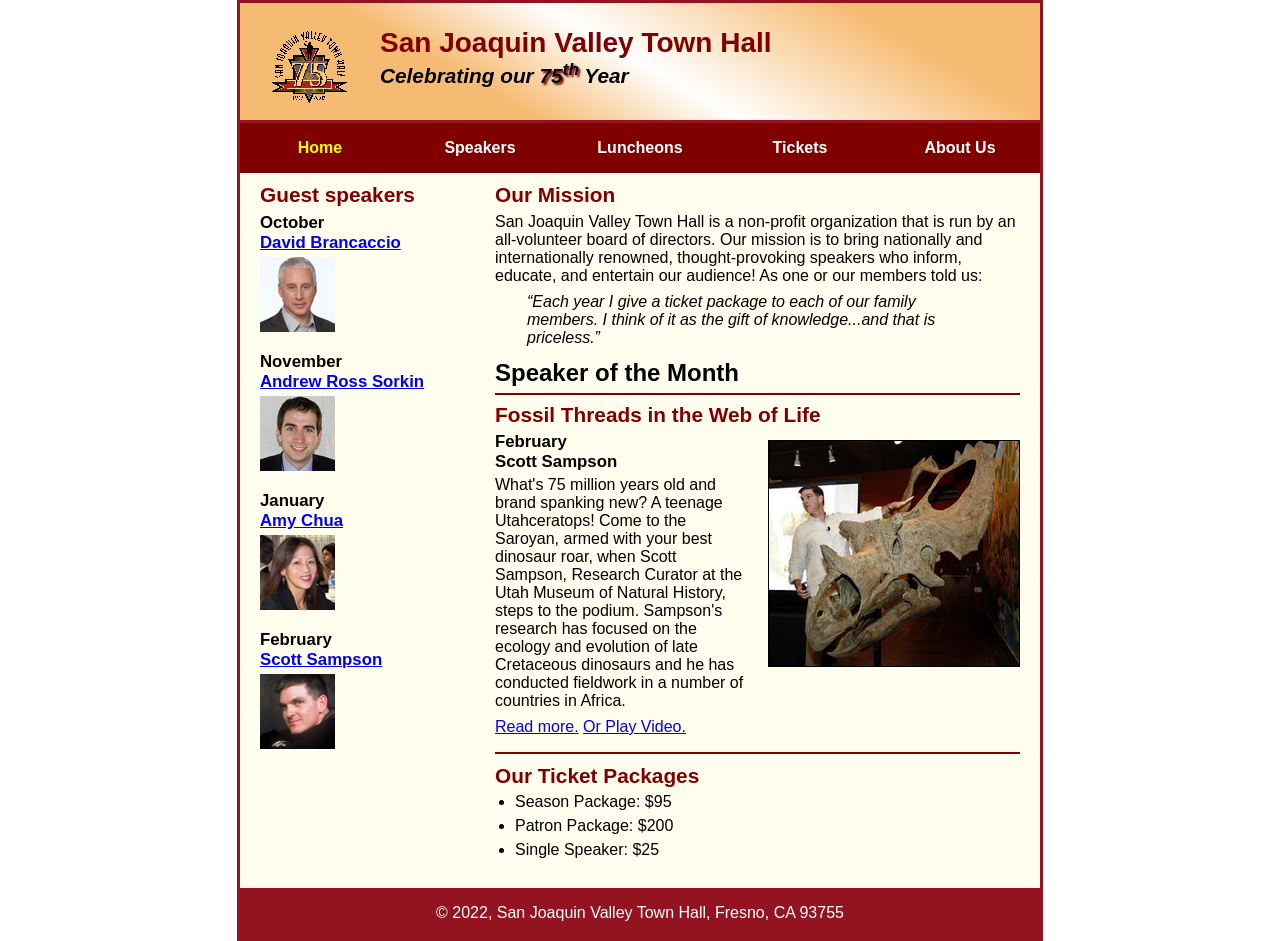
==== c7_index.html @ ba99044b "All work" ====
<!DOCTYPE html>
<html lang="en">

<head>
	<meta charset="utf-8">
	<title>San Joaquin Valley Town Hall</title>
	<link rel="shortcut icon" href="images/favicon.ico">
	<link rel="stylesheet" href="styles/c7_main.css">
</head>

<body>
	<header>
		<img src="images/town_hall_logo.gif" alt="Town Hall logo" height="80">
		<h2>San Joaquin Valley Town Hall</h2>
		<h3>Celebrating our <span class="shadow">75<sup>th</sup></span> Year</h3>
	</header>
	<nav id="nav_menu">
		<ul>
			<li><a href="index.html" class="current">Home</a></li>
			<li><a href="#">Speakers</a></li>
			<li><a href="#">Luncheons</a></li>
			<li><a href="#">Tickets</a></li>
			<li><a href="#">About Us</a>
				<ul>
					<li><a href="#">Our History</a></li>
					<li><a href="#">Board of Directors</a></li>
					<li><a href="#">Past Speakers</a></li>
					<li><a href="#">Contact Information</a></li>
				</ul>
			</li>
		</ul>
	</nav>
	<main>
		<section>
			<h2>Our Mission</h2>
			<p>San Joaquin Valley Town Hall is a non-profit organization that is run by an 
			   all-volunteer board of directors. Our mission is to bring nationally and 
			   internationally renowned, thought-provoking speakers who inform, educate, 
			   and entertain our audience! As one or our members told us:</p>
			<blockquote>&ldquo;Each year I give a ticket package to each of our family members. 
			I think of it as the gift of knowledge...and that is priceless.&rdquo;</blockquote>
			<h1>Speaker of the Month</h1>
			<article>
				<h2>Fossil Threads in the Web of Life</h2>
				<img src="images/sampson_dinosaur.jpg" alt="Scott Sampson with dinosaur">
				<h3>February<br>
				Scott Sampson</h3>
				<p>What's 75 million years old and brand spanking new? A teenage Utahceratops! 
				Come to the Saroyan, armed with your best dinosaur roar, when Scott Sampson, Research 
				Curator at the Utah Museum of Natural History, steps to the podium. Sampson's research 
				has focused on the ecology and evolution of late Cretaceous dinosaurs and he has conducted 
				fieldwork in a number of countries in Africa.</p>
				<p><a href="speakers/c7_sampson.html">Read more.</a>&nbsp;<a href="media/sampson.mp4">Or Play Video.</a></p>
			</article>
			
			<h2>Our Ticket Packages</h2>
			<ul>
				<li>Season Package: $95</li>
				<li>Patron Package: $200</li>
				<li>Single Speaker: $25</li>
			</ul>
		</section>
		
		<aside>
			<h2>Guest speakers</h2>
			<h3>October<br><a href="speakers/brancaccio.html">David Brancaccio</a></h3>
			<img src="images/brancaccio75.jpg" alt="David Brancaccio photo">
			<h3>November<br><a href="speakers/sorkin.html">Andrew Ross Sorkin</a></h3>
			<img src="images/sorkin75.jpg" alt="Andrew Ross Sorkin photo">
			<h3>January<br><a href="speakers/chua.html">Amy Chua</a></h3>
			<img src="images/chua75.jpg" alt="Amy Chua photo">
			<h3>February<br><a href="speakers/c6_sampson.html">Scott Sampson</a></h3>
			<img src="images/sampson75.jpg" alt="Scott Sampson photo">
		</aside>
	</main>
	<footer>
		<p>&copy; 2022, San Joaquin Valley Town Hall, Fresno, CA 93755</p>
	</footer>
</body>
</html>
---- styles/c7_main.css ----
/* the styles for the elements */
* {
	margin: 0;
	padding: 0;
}
html {
	background-color: white;
}
body {
	font-family: Arial, Helvetica, sans-serif;
    font-size: 100%;
    width: 800px;
    margin: 0 auto;
    border: 3px solid #931420;
    background-color: #fffded;
}
a:focus, a:hover {
	font-style: italic;
}
/* the styles for the header */
header {
	padding: 1.5em 0 2em 0;
	border-bottom: 3px solid #931420;
		background-image: -moz-linear-gradient(
	    30deg, #f6bb73 0%, #f6bb73 30%, white 50%, #f6bb73 80%, #f6bb73 100%);
	background-image: -webkit-linear-gradient(
	    30deg, #f6bb73 0%, #f6bb73 30%, white 50%, #f6bb73 80%, #f6bb73 100%);
	background-image: -o-linear-gradient(
	    30deg, #f6bb73 0%, #f6bb73 30%, white 50%, #f6bb73 80%, #f6bb73 100%);
	background-image: linear-gradient(
	    30deg, #f6bb73 0%, #f6bb73 30%, white 50%, #f6bb73 80%, #f6bb73 100%);
}
header h2 {
	font-size: 175%;
	color: #800000;
}
header h3 {
	font-size: 130%;
	font-style: italic;
}
header img {
	float: left;
	padding: 0 30px;
}
.shadow {
	text-shadow: 2px 2px 2px #800000;
}
/* the styles for the section */
section {
	width: 525px;
	float: right;
	padding: 0 20px 20px 20px;
}
section h1 {
	font-size: 150%;
	padding: .5em 0 .25em 0;
	margin: 0;
}
section h2 {
	color: #800000;
	font-size: 130%;
	padding: .5em 0 .25em 0;
}
section p {
	padding-bottom: .5em;
}
section blockquote {
	padding: 0 2em;
	font-style: italic;
}
section ul {
	padding: 0 0 .25em 1.25em;
}
section li {
	padding-bottom: .35em;
}

/* the styles for the article */
article {
	padding: .5em 0;
	border-top: 2px solid #800000;
	border-bottom: 2px solid #800000;
}
article h2 {
	padding-top: 0;
}
article h3 {
	font-size: 105%;
	padding-bottom: .25em;
}
article img {
	float: right;
	margin: .5em 0 1em 1em;
	border: 1px solid black;
}

/* the styles for the aside */
aside {
	width: 215px;
	float: right;
	padding: 0 0 20px 20px;
}
aside h2 {
	color: #800000;
	font-size: 130%;
	padding: .5em 0 .25em 0;
}
aside h3 {
	font-size: 105%;
	padding-bottom: .25em;
}
aside img {
	padding-bottom: 1em;
}

/* the styles for the footer */
footer {
	background-color: #931420;
	clear: both;

}
footer p {
	text-align: center;
	color: white;
	padding: 1em 0;
}

#nav_menu ul {
	list-style-type: none;
	margin: 0;
	padding: 0;
	position: relative;
}

#nav_menu ul li {
	float: left;
}

#nav_menu ul li a {
	display: block;
	width: 160px;
	text-align: center;
	padding: 1em 0;
	text-decoration: none;
	background-color: #800000;
	color: white;
	font-weight: bold;
}
#nav_menu a.current {
	color: yellow;
}

#nav_menu ul ul {
	display: none;
	position: absolute;
	top: 100%;
}
#nav_menu ul ul li {
	float: none;
}
#nav_menu ul li:hover > ul {
	display: block;
}

#nav_menu > ul::after {
	content: "";
	clear: both;
	display: block;
}
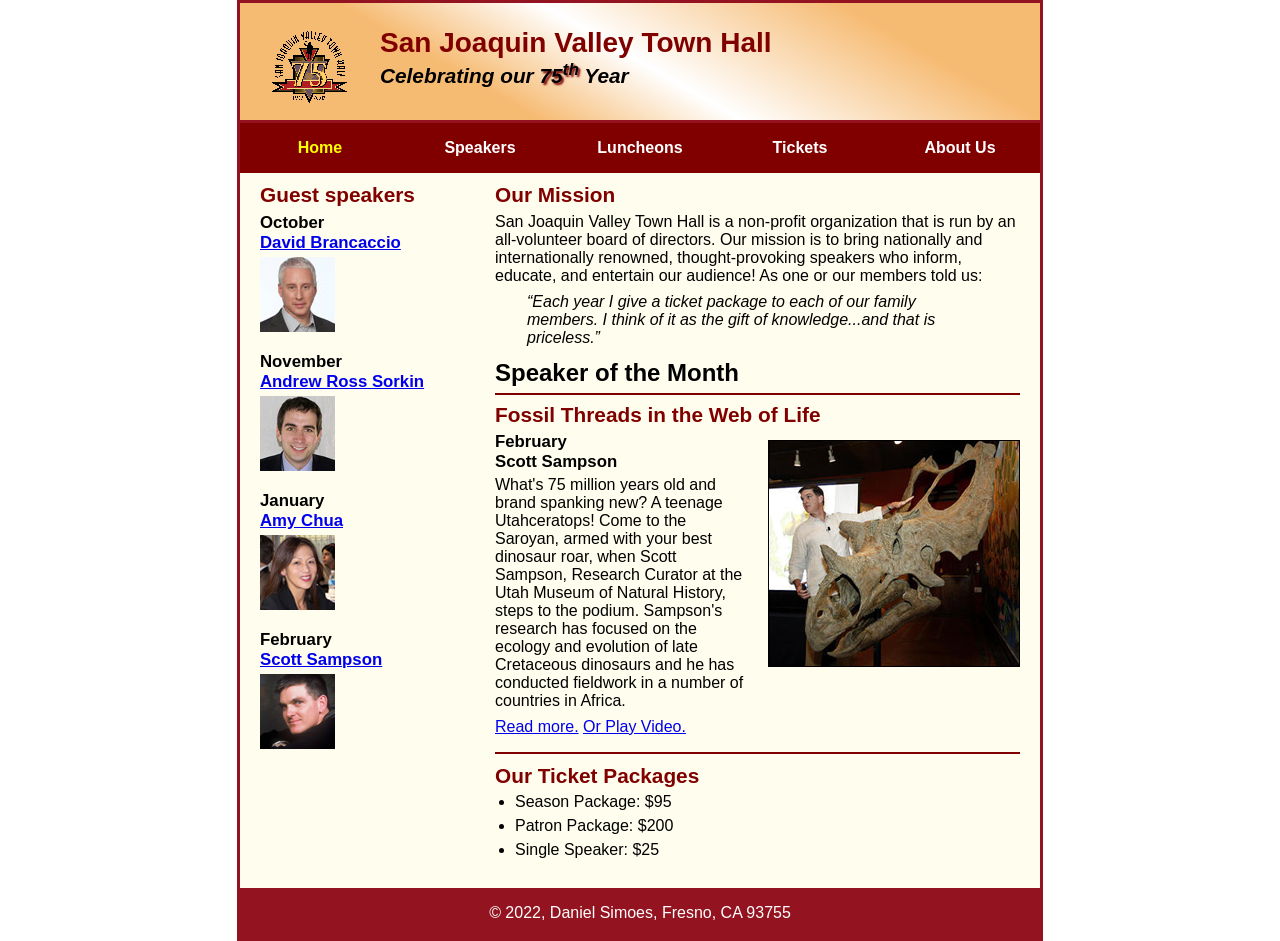
==== commit 95965903: "Name" ====
--- a/c7_index.html
+++ b/c7_index.html
@@ -74,7 +74,7 @@
 		</aside>
 	</main>
 	<footer>
-		<p>&copy; 2022, San Joaquin Valley Town Hall, Fresno, CA 93755</p>
+		<p>&copy; 2022, Daniel Simoes, Fresno, CA 93755</p>
 	</footer>
 </body>
 </html>
